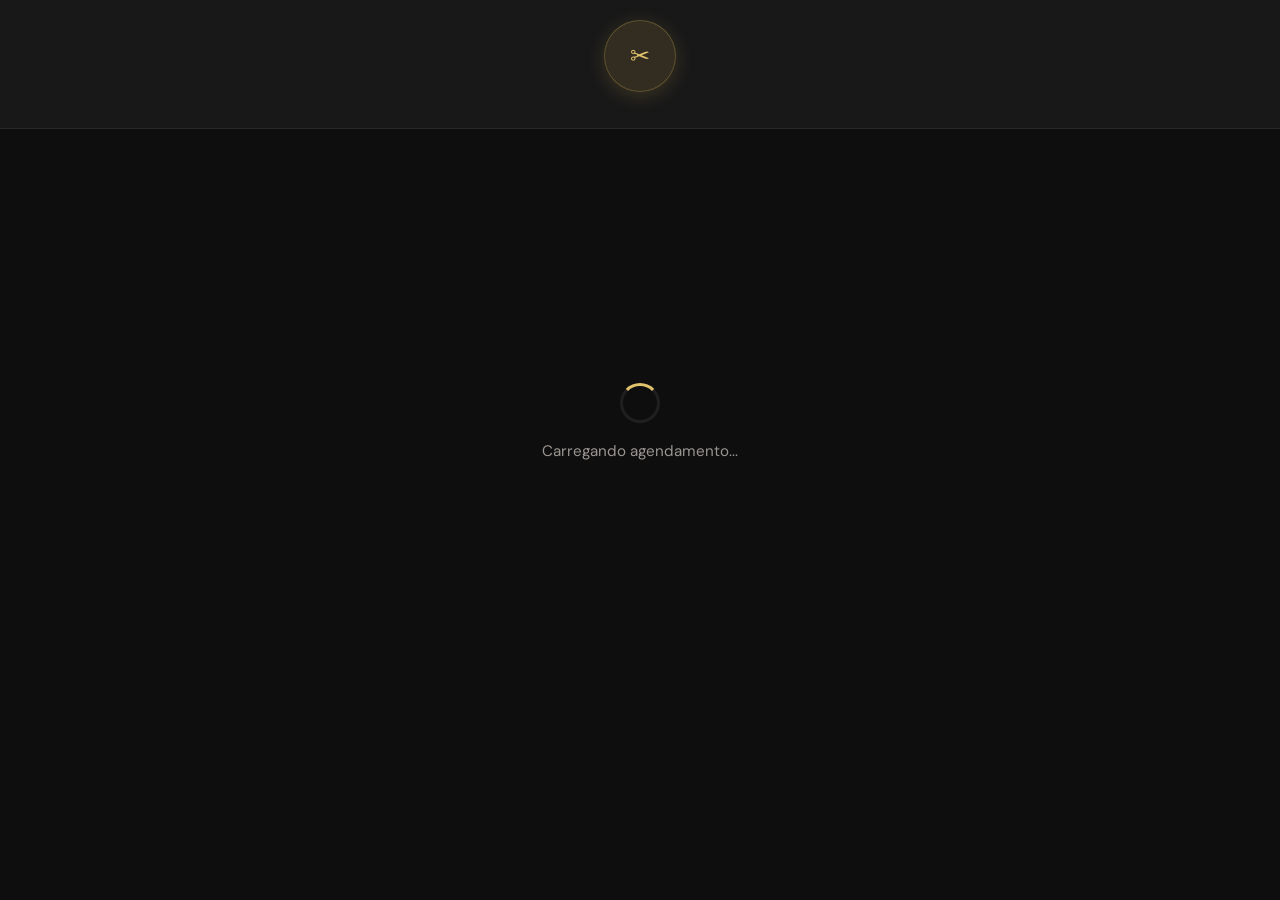
==== agendar.html @ 94e1c244 "first commit" ====
<!DOCTYPE html>
<html lang="pt-BR">
<head>
  <meta charset="UTF-8"/>
  <meta name="viewport" content="width=device-width, initial-scale=1.0"/>
  <title>Agendamento Online</title>
  <link rel="preconnect" href="https://fonts.googleapis.com"/>
  <link href="https://fonts.googleapis.com/css2?family=Playfair+Display:wght@600;700&family=DM+Sans:wght@300;400;500;600&display=swap" rel="stylesheet"/>
  <link rel="stylesheet" href="./style.css"/>
  <style>
    /* Garante que só a área do cliente apareça nesta página */
    body { background: var(--bg, #0E0E0F); }

    .agendar-page {
      min-height: 100vh;
      display: flex;
      flex-direction: column;
    }

    .agendar-header {
      display: flex;
      align-items: center;
      justify-content: center;
      padding: 1.25rem 1.5rem;
      border-bottom: 1px solid var(--border, rgba(255,255,255,0.07));
      background: var(--bg2, #181819);
      gap: .75rem;
      position: relative;
    }

    .agendar-header .logo-icon {
      font-size: 1.5rem;
      color: var(--gold, #C9A84C);
    }

    .agendar-header .logo-text {
      font-family: 'Playfair Display', serif;
      font-size: 1.4rem;
      color: var(--gold, #C9A84C);
      margin: 0;
    }

    .agendar-header .owner-badge {
      position: absolute;
      right: 1.25rem;
      font-size: .78rem;
      color: var(--text2, #9A9590);
      background: var(--bg3, #222224);
      padding: .25rem .65rem;
      border-radius: 20px;
      border: 1px solid var(--border, rgba(255,255,255,0.07));
    }

    .agendar-body {
      flex: 1;
      max-width: 560px;
      width: 100%;
      margin: 0 auto;
      padding: 1.5rem 1rem 3rem;
    }

    /* Loading state */
    .loading-screen {
      display: flex;
      flex-direction: column;
      align-items: center;
      justify-content: center;
      min-height: 60vh;
      gap: 1rem;
      color: var(--text2, #9A9590);
      font-size: .95rem;
    }

    .loading-spinner {
      width: 40px;
      height: 40px;
      border: 3px solid var(--border, rgba(255,255,255,0.07));
      border-top-color: var(--gold, #C9A84C);
      border-radius: 50%;
      animation: spin .7s linear infinite;
    }

    @keyframes spin { to { transform: rotate(360deg); } }

    /* Link inválido */
    .invalid-screen {
      display: flex;
      flex-direction: column;
      align-items: center;
      justify-content: center;
      min-height: 60vh;
      text-align: center;
      gap: 1rem;
      padding: 2rem;
    }

    .invalid-screen .icon { font-size: 3rem; }
    .invalid-screen h2 { color: var(--text, #F0EDE8); font-size: 1.3rem; margin: 0; }
    .invalid-screen p { color: var(--text2, #9A9590); font-size: .9rem; margin: 0; }
  </style>
</head>
<body>

<div class="agendar-page">

  <!-- Cabeçalho fixo -->
  <header class="agendar-header">
    <div class="logo-icon">✂</div>
   
    <span class="owner-badge" id="owner-badge" style="display:none;"></span>
  </header>

  <!-- Conteúdo principal -->
  <div class="agendar-body">

    <!-- Estado: carregando -->
    <div id="state-loading" class="loading-screen">
      <div class="loading-spinner"></div>
      <span>Carregando agendamento...</span>
    </div>

    <!-- Estado: link inválido -->
    <div id="state-invalid" class="invalid-screen" style="display:none;">
      <div class="icon">🔗</div>
      <h2>Link inválido</h2>
      <p>Este link de agendamento não é válido ou não pertence a nenhum profissional cadastrado.</p>
      <p style="margin-top:.5rem;font-size:.82rem;color:var(--text3,#5C5955);">Verifique o link com o profissional que te enviou.</p>
    </div>

    <!-- Área do cliente — mesma estrutura do index.html -->
    <div id="state-client" style="display:none;">

      <!-- Passo 1: Dados do cliente -->
      <div id="client-step-1" class="client-step active">
        <div class="step-header">
          <div class="step-num">1</div>
          <div>
            <h2>Seus Dados</h2>
            <p>Informe como podemos te chamar</p>
          </div>
        </div>
        <div class="form-group">
          <label>Seu nome completo</label>
          <input type="text" id="c-name" placeholder="Ex: João Silva"/>
        </div>
        <div class="form-group">
          <label>WhatsApp</label>
          <input type="tel" id="c-phone" placeholder="(11) 99999-9999" oninput="App.maskPhone(this)"/>
        </div>
        <button class="btn-primary full" onclick="App.clientStep2()">Próximo →</button>
      </div>

      <!-- Passo 2: Escolha do serviço -->
      <div id="client-step-2" class="client-step">
        <div class="step-header">
          <button class="btn-back-step" onclick="App.clientBack(1)">←</button>
          <div class="step-num">2</div>
          <div>
            <h2>Escolha o Serviço</h2>
            <p>Selecione o que deseja realizar</p>
          </div>
        </div>
        <div id="services-grid" class="services-grid"></div>
        <button class="btn-primary full" onclick="App.clientStep3()" id="btn-step3" disabled>Escolher Horário →</button>
      </div>

      <!-- Passo 3: Calendário + Horário -->
      <div id="client-step-3" class="client-step">
        <div class="step-header">
          <button class="btn-back-step" onclick="App.clientBack(2)">←</button>
          <div class="step-num">3</div>
          <div>
            <h2>Data e Horário</h2>
            <p>Escolha quando quer ser atendido</p>
          </div>
        </div>
        <div class="calendar-mini-wrap">
          <div class="cal-nav">
            <button onclick="App.calPrev()">‹</button>
            <span id="cal-month-label"></span>
            <button onclick="App.calNext()">›</button>
          </div>
          <div id="cal-grid" class="cal-grid"></div>
        </div>
        <div id="time-slots-wrap" class="time-slots-wrap hidden">
          <h3 id="selected-date-label">Horários disponíveis</h3>
          <div id="time-slots" class="time-slots"></div>
        </div>
        <button class="btn-primary full" onclick="App.clientConfirm()" id="btn-confirm" disabled>Confirmar Agendamento →</button>
      </div>

      <!-- Passo 4: Confirmação -->
      <div id="client-step-4" class="client-step">
        <div class="confirm-card">
          <div class="confirm-icon">✅</div>
          <h2>Agendamento Confirmado!</h2>
          <div id="confirm-details" class="confirm-details"></div>
          <div class="whatsapp-notice">
            <span>📱</span>
            <span>Você receberá uma confirmação pelo WhatsApp</span>
          </div>
          <button class="btn-primary full" onclick="App.clientNewBooking()">Fazer Novo Agendamento</button>
        </div>
      </div>

    </div><!-- /state-client -->

  </div><!-- /agendar-body -->
</div><!-- /agendar-page -->

<!-- Modal: seleção de horário -->
<div id="modal-overlay" class="hidden" style="position:fixed;top:0;left:0;width:100%;height:100%;background:rgba(0,0,0,0.5);z-index:999;" onclick="Modal.closeOnOverlay(event)"></div>

<div id="modal-time-select" class="modal hidden" style="position:fixed;top:50%;left:50%;transform:translate(-50%,-50%);z-index:1000;">
  <div class="modal-content" style="background:var(--bg2);border:1px solid var(--border);border-radius:var(--radius);max-width:500px;padding:2rem;">
    <h3 id="time-select-title" style="margin-bottom:1rem;text-align:center;">Selecione o horário</h3>
    <div id="time-slots-modal" class="time-slots" style="max-height:400px;overflow-y:auto;"></div>
    <div style="text-align:center;margin-top:1rem;">
      <button class="btn" style="color:#000;" onclick="Modal.close('modal-time-select')">Fechar</button>
    </div>
  </div>
</div>

<!-- Toast -->
<div id="toast" class="toast hidden"></div>

<script src="supabase.js"></script>
<script src="app.js></script"></script>
<script src="./admin.js"></script>

<script>
  // ── Inicialização exclusiva da página agendar.html ──
  window.addEventListener('DOMContentLoaded', () => {

    // Lê o ?adm= da URL
    const params = new URLSearchParams(window.location.search);
    const admLogin = (params.get('adm') || '').trim().toLowerCase();

    const elLoading = document.getElementById('state-loading');
    const elInvalid = document.getElementById('state-invalid');
    const elClient  = document.getElementById('state-client');
    const ownerBadge = document.getElementById('owner-badge');

    // Verifica se o login existe na lista de clientesLiberados ou é o admin
    const cfg = Store.getConfig();
    const lista = cfg.clientesLiberados || [];
    const isAdmin = admLogin === (cfg.user || '').toLowerCase();
    const clienteEncontrado = lista.find(c => c.login.toLowerCase() === admLogin);

    const ownerValido = isAdmin || (clienteEncontrado && clienteEncontrado.status === 'ativo');

    // Esconde o loading
    elLoading.style.display = 'none';

    if (!admLogin || !ownerValido) {
      // Link inválido ou usuário não encontrado/bloqueado
      elInvalid.style.display = 'flex';
      return;
    }

    // Exibe badge com nome do profissional
    const cfg2 = Store.getConfig();
    const appName = cfg2.appName || 'BarberPro';
    const empresa = isAdmin ? cfg.user : (clienteEncontrado.empresa || clienteEncontrado.login);
    ownerBadge.textContent = '✂ ' + empresa;
    ownerBadge.style.display = '';

    // Atualiza nome do app e título da aba
    const logoEl = document.getElementById('agendar-app-name');
    if (logoEl) logoEl.textContent = appName;
    document.title = `Agendar — ${empresa}`;

    // Exibe área do cliente
    elClient.style.display = 'block';

    // Garante dados default
    Store.getServices();

    // Inicializa o fluxo do cliente
    Client.init();
  });
</script>

</body>
</html>
---- style.css ----
/* ═══════════════════════════════════════════════════
   BarberPro — Folha de estilos principal
   Design: Elegante / Dark / Profissional
   ═══════════════════════════════════════════════════ */

/* ── Variáveis de tema ── */
:root {
  --gold: #e1c36e;
  --gold-light: #e8c97a;
  --gold-dim: rgba(201, 168, 76, 0.15);
  --bg: #0e0e0f;
  --bg2: #181819;
  --bg3: #222224;
  --bg4: #2a2a2d;
  --border: rgba(255, 255, 255, 0.07);
  --border-gold: rgba(201, 168, 76, 0.3);
  --text: #f7f5f1;
  --text2: #9a9590;
  --text3: #5c5955;
  --green: #3ecf8e;
  --green-bg: rgba(62, 207, 142, 0.1);
  --red: #ff5c5c;
  --red-bg: rgba(255, 92, 92, 0.1);
  --blue: #4da6ff;
  --blue-bg: rgba(77, 166, 255, 0.1);
  --radius: 12px;
  --radius-sm: 8px;
  --shadow: 0 4px 24px rgba(0, 0, 0, 0.4);
  --shadow-gold: 0 4px 20px rgba(201, 168, 76, 0.2);
  --font-display: "Playfair Display", serif;
  --font-body: "DM Sans", sans-serif;
  --sidebar-w: 230px;
  --topbar-h: 56px;
  --transition: 0.2s ease;
}

/* ── Reset & base ── */
*,
*::before,
*::after {
  box-sizing: border-box;
  margin: 0;
  padding: 0;
}
html {
  scroll-behavior: smooth;
}
body {
  background: var(--bg);
  color: var(--text);
  font-family: var(--font-body);
  font-size: 15px;
  line-height: 1.6;
  min-height: 100dvh;
  overflow-x: hidden;
}
input,
select,
textarea,
button {
  font-family: var(--font-body);
  font-size: 15px;
  color: var(--gold);
}
a {
  color: var(--gold);
  text-decoration: none;
}

/* ── Utility ── */
.hidden {
  display: none !important;
}
.screen {
  display: none;
  min-height: 100dvh;
}
.screen.active {
  display: flex;
  flex-direction: column;
}

/* ═══════════════════════════════════════════
   TELA DE ENTRADA
═══════════════════════════════════════════ */
#screen-entry {
  align-items: center;
  justify-content: center;
  position: relative;
  overflow: hidden;
}
.entry-bg {
  position: absolute;
  inset: 0;
  background:
    radial-gradient(
      ellipse at 20% 50%,
      rgba(201, 168, 76, 0.08) 0%,
      transparent 60%
    ),
    radial-gradient(
      ellipse at 80% 50%,
      rgba(201, 168, 76, 0.05) 0%,
      transparent 60%
    );
}
.entry-bg::before {
  content: "✂";
  position: absolute;
  font-size: 280px;
  color: rgba(201, 168, 76, 0.03);
  top: 50%;
  left: 50%;
  transform: translate(-50%, -50%) rotate(-15deg);
  pointer-events: none;
}
.entry-card {
  position: relative;
  z-index: 1;
  text-align: center;
  padding: 2rem;
  width: 100%;
  max-width: 460px;
  margin-bottom: 100px;
}
.logo-wrap {
  margin-bottom: 3rem;
}
.logo-icon {
  width: 72px;
  height: 72px;
  background: var(--gold-dim);
  border: 1px solid var(--border-gold);
  border-radius: 50%;
  display: flex;
  align-items: center;
  justify-content: center;
  font-size: 2rem;
  margin: 0 auto 1rem;
  box-shadow: var(--shadow-gold);
}
.logo-icon.sm {
  width: 40px;
  height: 40px;
  font-size: 1.1rem;
  margin: 0 auto;
}
.logo-text {
  font-family: var(--font-display);
  font-size: 2.4rem;
  color: var(--gold);
  letter-spacing: 0.5px;
}
.logo-sub {
  color: var(--text2);
  font-size: 0.9rem;
  margin-top: 0.25rem;
}

.entry-buttons {
  display: flex;
  flex-direction: column;
  gap: 1rem;
}
.btn-entry {
  display: flex;
  align-items: center;
  gap: 1rem;
  padding: 1.1rem 1.5rem;
  border-radius: var(--radius);
  border: 1px solid var(--border);
  background: var(--bg2);
  cursor: pointer;
  transition: all var(--transition);
  text-align: left;
  width: 100%;
}
.btn-entry:hover {
  border-color: var(--border-gold);
  background: var(--bg3);
  transform: translateY(-1px);
  box-shadow: var(--shadow-gold);
}
.btn-entry.admin:hover {
  border-color: var(--gold);
}
.btn-entry .btn-icon {
  font-size: 1.8rem;
  width: 2.5rem;
  text-align: center;
}
.btn-entry .btn-label {
  font-size: 1.05rem;
  font-weight: 600;
  display: block;
}
.btn-entry .btn-desc {
  font-size: 0.82rem;
  color: var(--text2);
  display: block;
}

/* ═══════════════════════════════════════════
   LOGIN
═══════════════════════════════════════════ */
#screen-login {
  align-items: center;
  justify-content: center;
  background: radial-gradient(
    ellipse at 50% 30%,
    rgba(201, 168, 76, 0.06) 0%,
    transparent 60%
  );
}
.login-wrap {
  width: 100%;
  max-width: 400px;
  padding: 1.5rem;
  position: relative;
}
.login-card {
  background: var(--bg2);
  border: 1px solid var(--border);
  border-radius: 16px;
  padding: 2.5rem 2rem;
  box-shadow: var(--shadow);
}
.login-header {
  text-align: center;
  margin-bottom: 2rem;
}
.login-header h2 {
  font-size: 1.5rem;
  margin: 0.75rem 0 0.25rem;
}
.login-header p {
  color: var(--text2);
  font-size: 0.9rem;
}
.login-hint {
  font-size: 0.8rem;
  color: var(--text3);
  text-align: center;
  margin: -0.5rem 0 1rem;
}
.error-msg {
  background: var(--red-bg);
  color: var(--red);
  border: 1px solid rgba(255, 92, 92, 0.3);
  border-radius: var(--radius-sm);
  padding: 0.6rem 1rem;
  text-align: center;
  margin-top: 0.75rem;
  font-size: 0.9rem;
}

/* ═══════════════════════════════════════════
   ÁREA DO CLIENTE
═══════════════════════════════════════════ */
#screen-client {
  background: var(--bg);
}
.client-header {
  display: flex;
  align-items: center;
  justify-content: space-between;
  padding: 1rem 1.5rem;
  border-bottom: 1px solid var(--border);
  background: var(--bg2);
  position: sticky;
  top: 0;
  z-index: 100;
}
.header-logo {
  font-family: var(--font-display);
  font-size: 1.2rem;
  color: var(--gold);
}
.client-body {
  max-width: 560px;
  margin: 0 auto;
  padding: 1.5rem;
  width: 100%;
}
.client-step {
  display: none;
  animation: fadeUp 0.3s ease;
}
.client-step.active {
  display: block;
}
@keyframes fadeUp {
  from {
    opacity: 0;
    transform: translateY(10px);
  }
  to {
    opacity: 1;
    transform: translateY(0);
  }
}
.step-header {
  display: flex;
  align-items: center;
  gap: 1rem;
  margin-bottom: 1.5rem;
}
.step-num {
  width: 38px;
  height: 38px;
  background: var(--gold-dim);
  border: 1px solid var(--border-gold);
  border-radius: 50%;
  display: flex;
  align-items: center;
  justify-content: center;
  font-weight: 700;
  color: var(--gold);
  flex-shrink: 0;
}
.step-header h2 {
  font-size: 1.2rem;
  font-weight: 600;
}
.step-header p {
  color: var(--text2);
  font-size: 0.85rem;
}

/* Serviços grid */
.services-grid {
  display: grid;
  grid-template-columns: 1fr 1fr;
  gap: 0.75rem;
  margin-bottom: 1.5rem;
}
.service-card {
  background: var(--bg2);
  border: 1.5px solid var(--border);
  border-radius: var(--radius);
  padding: 1rem;
  cursor: pointer;
  transition: all var(--transition);
  position: relative;
}
.service-card:hover {
  border-color: var(--border-gold);
  background: var(--bg3);
}
.service-card.selected {
  border-color: var(--gold);
  background: var(--gold-dim);
}
.service-card .svc-icon {
  font-size: 1.8rem;
  margin-bottom: 0.4rem;
}
.service-card .svc-name {
  font-weight: 600;
  font-size: 0.9rem;
}
.service-card .svc-price {
  color: var(--gold);
  font-weight: 700;
  font-size: 1rem;
}
.service-card .svc-dur {
  color: var(--text2);
  font-size: 0.78rem;
  margin-top: 0.2rem;
}
.service-card .check-badge {
  position: absolute;
  top: 8px;
  right: 8px;
  width: 20px;
  height: 20px;
  background: var(--gold);
  border-radius: 50%;
  display: none;
  align-items: center;
  justify-content: center;
  font-size: 0.65rem;
  color: var(--bg);
}
.service-card.selected .check-badge {
  display: flex;
}

/* Calendário mini */
.calendar-mini-wrap {
  background: var(--bg2);
  border: 1px solid var(--border);
  border-radius: var(--radius);
  padding: 1rem;
  margin-bottom: 1rem;
}
.cal-nav {
  display: flex;
  align-items: center;
  justify-content: space-between;
  margin-bottom: 0.75rem;
}
.cal-nav button {
  background: var(--bg3);
  border: 1px solid var(--border);
  color: var(--text);
  border-radius: var(--radius-sm);
  padding: 0.35rem 0.75rem;
  cursor: pointer;
  transition: all var(--transition);
}
.cal-nav button:hover {
  border-color: var(--gold);
  color: var(--gold);
}
.cal-nav span {
  font-weight: 600;
  font-size: 0.95rem;
  text-transform: capitalize;
}
.cal-grid {
  display: grid;
  grid-template-columns: repeat(7, 1fr);
  gap: 3px;
  text-align: center;
}
.cal-grid .cal-header {
  font-size: 0.72rem;
  color: var(--text2);
  font-weight: 600;
  padding: 0.2rem 0;
}
.cal-day {
  aspect-ratio: 1;
  display: flex;
  align-items: center;
  justify-content: center;
  border-radius: 6px;
  font-size: 0.82rem;
  cursor: pointer;
  transition: all var(--transition);
  border: 1px solid transparent;
  position: relative;
}
.cal-day:hover:not(.disabled):not(.blocked) {
  background: var(--bg4);
  border-color: var(--border-gold);
}
.cal-day.today {
  border-color: var(--gold);
  color: var(--gold);
}
.cal-day.selected {
  background: var(--gold);
  color: var(--bg);
  font-weight: 700;
  border-color: var(--gold);
}
.cal-day.disabled {
  opacity: 0.25;
  cursor: not-allowed;
}
.cal-day.blocked {
  opacity: 0.3;
  cursor: not-allowed;
}
.cal-day.has-appointments::after {
  content: "";
  position: absolute;
  bottom: 2px;
  width: 4px;
  height: 4px;
  background: var(--gold);
  border-radius: 50%;
}
.cal-day.empty {
  cursor: default;
}

/* Time slots */
.time-slots-wrap {
  margin-bottom: 1rem;
}
.time-slots-wrap h3 {
  font-size: 0.95rem;
  color: var(--text2);
  margin-bottom: 0.75rem;
}
.time-slots {
  display: grid;
  grid-template-columns: repeat(4, 1fr);
  gap: 0.5rem;
}
@media (max-width: 360px) {
  .time-slots {
    grid-template-columns: repeat(3, 1fr);
  }
}
.time-slot {
  padding: 0.55rem 0.25rem;
  background: var(--bg2);
  border: 1px solid var(--border);
  border-radius: var(--radius-sm);
  text-align: center;
  font-size: 0.82rem;
  cursor: pointer;
  transition: all var(--transition);
}
.time-slot:hover:not(.blocked) {
  border-color: var(--border-gold);
  background: var(--bg3);
}
.time-slot.selected {
  background: var(--gold);
  color: var(--bg);
  border-color: var(--gold);
  font-weight: 700;
}
.time-slot.blocked {
  opacity: 0.3;
  cursor: not-allowed;
  text-decoration: line-through;
}

/* Confirmação */
.confirm-card {
  background: var(--bg2);
  border: 1px solid var(--border);
  border-radius: 16px;
  padding: 2rem;
  text-align: center;
}
.confirm-icon {
  font-size: 3rem;
  margin-bottom: 1rem;
}
.confirm-card h2 {
  margin-bottom: 1.5rem;
  font-size: 1.4rem;
}
.confirm-details {
  background: var(--bg3);
  border-radius: var(--radius-sm);
  padding: 1rem;
  text-align: left;
  margin-bottom: 1.5rem;
}
.confirm-details .detail-row {
  display: flex;
  justify-content: space-between;
  align-items: center;
  padding: 0.4rem 0;
  border-bottom: 1px solid var(--border);
}
.confirm-details .detail-row:last-child {
  border-bottom: none;
}
.confirm-details .detail-label {
  color: var(--text2);
  font-size: 0.85rem;
}
.confirm-details .detail-value {
  font-weight: 600;
  font-size: 0.9rem;
}
.whatsapp-notice {
  background: rgba(37, 211, 102, 0.1);
  border: 1px solid rgba(37, 211, 102, 0.3);
  border-radius: var(--radius-sm);
  padding: 0.75rem 1rem;
  display: flex;
  gap: 0.5rem;
  align-items: center;
  font-size: 0.85rem;
  margin-bottom: 1.5rem;
  color: #25d366;
}

/* ═══════════════════════════════════════════
   PAINEL ADMINISTRATIVO
═══════════════════════════════════════════ */
#screen-admin {
  flex-direction: row;
  min-height: 100dvh;
}

/* Sidebar */
.sidebar {
  width: var(--sidebar-w);
  flex-shrink: 0;
  background: var(--bg2);
  border-right: 1px solid var(--border);
  display: flex;
  flex-direction: column;
  position: fixed;
  left: 0;
  top: 0;
  bottom: 0;
  z-index: 200;
  overflow-y: auto;
  transition: transform var(--transition);
}
.sidebar-logo {
  display: flex;
  align-items: center;
  gap: 0.75rem;
  padding: 1.25rem 1.25rem;
  border-bottom: 1px solid var(--border);
  font-family: var(--font-display);
  font-size: 1.1rem;
  color: var(--gold);
}
.sidebar-nav {
  flex: 1;
  padding: 0.75rem 0;
}
.nav-item {
  display: flex;
  align-items: center;
  gap: 0.75rem;
  width: 100%;
  padding: 0.7rem 1.25rem;
  background: none;
  border: none;
  color: var(--text2);
  cursor: pointer;
  transition: all var(--transition);
  border-radius: 0;
  font-size: 0.9rem;
  text-align: left;
  border-left: 2px solid transparent;
}
.nav-item:hover {
  color: var(--text);
  background: var(--bg3);
}
.nav-item.active {
  color: var(--gold);
  background: var(--gold-dim);
  border-left-color: var(--gold);
}
.nav-icon {
  font-size: 1rem;
  width: 1.2rem;
  text-align: center;
}
.sidebar-footer {
  padding: 1rem;
  border-top: 1px solid var(--border);
}
.btn-logout {
  width: 100%;
  padding: 0.6rem;
  background: none;
  border: 1px solid var(--border);
  color: var(--text2);
  border-radius: var(--radius-sm);
  cursor: pointer;
  font-size: 0.85rem;
  transition: all var(--transition);
}
.btn-logout:hover {
  border-color: var(--red);
  color: var(--red);
}
.btn-logout-sm {
  background: none;
  border: none;
  color: var(--text2);
  cursor: pointer;
  font-size: 1rem;
  padding: 0.5rem;
}

/* Mobile topbar */
.mobile-topbar {
  display: none;
  align-items: center;
  justify-content: space-between;
  padding: 0 1rem;
  height: var(--topbar-h);
  background: var(--bg2);
  border-bottom: 1px solid var(--border);
  position: fixed;
  top: 0;
  left: 0;
  right: 0;
  z-index: 300;
}
.mobile-title {
  font-family: var(--font-display);
  color: var(--gold);
  font-size: 1rem;
}
.hamburger {
  background: none;
  border: none;
  color: var(--text);
  cursor: pointer;
  font-size: 1.4rem;
  padding: 0.25rem;
}

/* Main */
.admin-main {
  margin-left: var(--sidebar-w);
  flex: 1;
  padding: 2rem;
  min-width: 0;
}
.tab-content {
  display: none;
  animation: fadeUp 0.25s ease;
}
.tab-content.active {
  display: block;
}
.page-header {
  display: flex;
  align-items: center;
  justify-content: space-between;
  margin-bottom: 1.5rem;
  flex-wrap: wrap;
  gap: 0.75rem;
}
.page-header h1 {
  font-size: 1.5rem;
  font-family: var(--font-display);
  font-weight: 600;
}
.date-label {
  color: var(--text2);
  font-size: 0.85rem;
}

/* KPI cards */
.kpi-grid {
  display: grid;
  grid-template-columns: repeat(auto-fill, minmax(180px, 1fr));
  gap: 1rem;
  margin-bottom: 1.5rem;
}
.kpi-card {
  background: var(--bg2);
  border: 1px solid var(--border);
  border-radius: var(--radius);
  padding: 1.25rem;
  transition: all var(--transition);
}
.kpi-card:hover {
  border-color: var(--border-gold);
  box-shadow: var(--shadow-gold);
}
.kpi-icon {
  font-size: 1.5rem;
  margin-bottom: 0.5rem;
}
.kpi-value {
  font-size: 1.7rem;
  font-weight: 700;
  color: var(--gold);
  line-height: 1.2;
}
.kpi-label {
  color: var(--text2);
  font-size: 0.8rem;
  margin-top: 0.2rem;
}

/* Cards */
.card {
  
  background: var(--bg2);
  border: 1px solid var(--border);
  border-radius: var(--radius);
  padding: 1.25rem;
  margin-bottom: 1.25rem;
}
.card-title {
  font-size: 0.95rem;
  font-weight: 600;
  margin-bottom: 1rem;
  color: var(--text);
  display: flex;
  align-items: center;
  gap: 0.5rem;
}

/* Dashboard grid */
.dashboard-grid {
  display: grid;
  grid-template-columns: 1fr 1fr;
  gap: 1.25rem;
}
@media (max-width: 768px) {
  .dashboard-grid {
    grid-template-columns: 1fr;
  }
}

/* Appointment card */
.appointment-card {
  background: var(--bg3);
  border: 1px solid var(--border);
  border-radius: var(--radius-sm);
  padding: 0.9rem 1rem;
  margin-bottom: 0.6rem;
  transition: all var(--transition);
}
.appointment-card:hover {
  border-color: var(--border-gold);
}
.appt-top {
  display: flex;
  align-items: center;
  justify-content: space-between;
  gap: 0.5rem;
  margin-bottom: 0.5rem;
}
.appt-name {
  font-weight: 600;
  font-size: 0.95rem;
}
.appt-time {
  color: var(--gold);
  font-weight: 700;
  font-size: 0.9rem;
  white-space: nowrap;
}
.appt-meta {
  display: flex;
  align-items: center;
  gap: 0.6rem;
  flex-wrap: wrap;
  font-size: 0.8rem;
  color: var(--text2);
  margin-bottom: 0.6rem;
}
.appt-service {
  background: var(--gold-dim);
  color: var(--gold);
  border-radius: 20px;
  padding: 0.15rem 0.55rem;
  font-size: 0.76rem;
  font-weight: 500;
}
.appt-obs {
  font-size: 0.78rem;
  color: var(--red);
  margin-bottom: 0.5rem;
  padding: 0.2rem 0.5rem;
  background: var(--red-bg);
  border-radius: 4px;
}
.appt-actions {
  display: flex;
  align-items: center;
  gap: 0.4rem;
  flex-wrap: wrap;
}
.badge-paid {
  background: var(--green-bg);
  color: var(--green);
  border: 1px solid rgba(62, 207, 142, 0.3);
  border-radius: 20px;
  padding: 0.2rem 0.65rem;
  font-size: 0.76rem;
  font-weight: 600;
}
.badge-fiado {
  background: rgba(255, 215, 0, 0.1);
  color: #ffd700;
  border: 1px solid rgba(255, 215, 0, 0.3);
  border-radius: 20px;
  padding: 0.2rem 0.65rem;
  font-size: 0.76rem;
  font-weight: 600;
}
.badge-unpaid {
  background: var(--red-bg);
  color: var(--red);
  border: 1px solid rgba(255, 92, 92, 0.3);
  border-radius: 20px;
  padding: 0.2rem 0.65rem;
  font-size: 0.76rem;
  font-weight: 600;
}
.badge-pending {
  background: rgba(255, 165, 0, 0.1);
  color: #ffa500;
  border: 1px solid rgba(255, 165, 0, 0.3);
  border-radius: 20px;
  padding: 0.2rem 0.65rem;
  font-size: 0.76rem;
  font-weight: 600;
}
.badge-cancelled {
  background: var(--red-bg);
  color: var(--red);
  border: 1px solid rgba(255, 92, 92, 0.3);
  border-radius: 20px;
  padding: 0.2rem 0.65rem;
  font-size: 0.76rem;
  font-weight: 600;
}

/* Admin calendar */
.admin-cal {
  gap: 4px;
}
.admin-cal-nav {
  margin-bottom: 1rem;
}
.cal-month-big {
  font-size: 1.1rem;
  font-weight: 700;
  text-transform: capitalize;
}
.cal-day.has-bookings {
  background: var(--gold-dim);
}

/* Top services */
.top-service-item {
  display: flex;
  align-items: center;
  gap: 0.75rem;
  padding: 0.6rem 0;
  border-bottom: 1px solid var(--border);
}
.top-service-item:last-child {
  border-bottom: none;
}
.top-svc-rank {
  width: 24px;
  height: 24px;
  background: var(--bg3);
  border-radius: 50%;
  display: flex;
  align-items: center;
  justify-content: center;
  font-size: 0.72rem;
  font-weight: 700;
  color: var(--gold);
  flex-shrink: 0;
}
.top-svc-name {
  flex: 1;
  font-size: 0.85rem;
}
.top-svc-count {
  color: var(--text2);
  font-size: 0.8rem;
}
.top-svc-bar-wrap {
  width: 80px;
  height: 4px;
  background: var(--bg4);
  border-radius: 2px;
  overflow: hidden;
}
.top-svc-bar {
  height: 100%;
  background: var(--gold);
  border-radius: 2px;
}

/* Clients table */
.clients-table {
  width: 100%;
  border-collapse: collapse;
}
.clients-table th {
  text-align: left;
  padding: 0.6rem 0.75rem;
  font-size: 0.78rem;
  color: var(--text2);
  border-bottom: 1px solid var(--border);
  font-weight: 600;
  text-transform: uppercase;
  letter-spacing: 0.5px;
}
.clients-table td {
  padding: 0.75rem;
  font-size: 0.86rem;
  border-bottom: 1px solid var(--border);
  vertical-align: middle;
}
.clients-table tr:last-child td {
  border-bottom: none;
}
.clients-table tr:hover td {
  background: var(--bg3);
}
.client-obs-text {
  font-size: 0.76rem;
  color: var(--red);
}

/* Services admin */
.services-admin-grid {
  display: grid;
  grid-template-columns: repeat(auto-fill, minmax(260px, 1fr));
  gap: 1rem;
}
.service-admin-card {
  background: var(--bg2);
  border: 1px solid var(--border);
  border-radius: var(--radius);
  padding: 1.25rem;
  transition: all var(--transition);
}
.service-admin-card:hover {
  border-color: var(--border-gold);
}
.svc-admin-top {
  display: flex;
  align-items: flex-start;
  justify-content: space-between;
  margin-bottom: 0.75rem;
}
.svc-admin-icon-name {
  display: flex;
  align-items: center;
  gap: 0.5rem;
}
.svc-admin-icon {
  font-size: 1.5rem;
}
.svc-admin-name {
  font-weight: 600;
}
.svc-inactive {
  opacity: 0.5;
}
.svc-inactive .svc-admin-name::after {
  content: " (inativo)";
  font-size: 0.75rem;
  color: var(--text3);
  font-weight: 400;
}
.svc-paused-badge {
  font-size: 0.72rem;
  background: rgba(255, 165, 0, 0.1);
  color: #ffa500;
  border-radius: 4px;
  padding: 0.15rem 0.4rem;
}

/* Stock list */
.stock-item {
  display: flex;
  align-items: center;
  gap: 0.75rem;
  padding: 0.75rem 0;
  border-bottom: 1px solid var(--border);
}
.stock-item:last-child {
  border-bottom: none;
}
.stock-name {
  flex: 1;
  font-size: 0.9rem;
}
.stock-qty {
  font-weight: 700;
  font-size: 1rem;
}
.stock-qty.low {
  color: var(--red);
}
.stock-qty.ok {
  color: var(--green);
}
.stock-alert {
  font-size: 0.75rem;
  color: var(--red);
}

/* Blocks list */
.block-item {
  display: flex;
  align-items: center;
  gap: 0.75rem;
  padding: 0.7rem 0;
  border-bottom: 1px solid var(--border);
}
.block-item:last-child {
  border-bottom: none;
}
.block-date {
  font-weight: 600;
  font-size: 0.9rem;
}
.block-time {
  color: var(--text2);
  font-size: 0.85rem;
}
.block-reason {
  flex: 1;
  color: var(--text2);
  font-size: 0.82rem;
}

/* Financeiro */
.fin-row {
  display: flex;
  align-items: center;
  gap: 0.75rem;
  padding: 0.65rem 0;
  border-bottom: 1px solid var(--border);
  font-size: 0.86rem;
}
.fin-row:last-child {
  border-bottom: none;
}
.fin-date {
  color: var(--text2);
  font-size: 0.8rem;
  width: 95px;
  flex-shrink: 0;
}
.fin-name {
  flex: 1;
}
.fin-service {
  font-size: 0.78rem;
  color: var(--text2);
}
.fin-amount {
  font-weight: 700;
  color: var(--green);
}

/* Config */
.config-grid {
  display: grid;
  grid-template-columns: repeat(auto-fill, minmax(320px, 1fr));
  gap: 1.25rem;
}
.days-check {
  display: flex;
  flex-wrap: wrap;
  gap: 0.5rem;
  margin-top: 0.5rem;
}
.day-btn {
  padding: 0.35rem 0.7rem;
  background: var(--bg3);
  border: 1px solid var(--border);
  border-radius: 20px;
  cursor: pointer;
  font-size: 0.82rem;
  color: var(--text2);
  transition: all var(--transition);
}
.day-btn.active {
  background: var(--gold-dim);
  border-color: var(--gold);
  color: var(--gold);
}
.help-note {
  margin-top: 0.75rem;
  font-size: 0.8rem;
  color: var(--text2);
  background: var(--bg3);
  border-radius: var(--radius-sm);
  padding: 0.6rem 0.75rem;
}
.cfg-textarea {
  width: 100%;
  background: var(--bg3);
  border: 1px solid var(--border);
  border-radius: var(--radius-sm);
  padding: 0.65rem 0.85rem;
  color: var(--text);
  resize: vertical;
  font-size: 0.86rem;
  transition: all var(--transition);
}
.cfg-textarea:focus {
  outline: none;
  border-color: var(--gold);
}

/* ═══════════════════════════════════════════
   FORMS & BUTTONS
═══════════════════════════════════════════ */
.form-group {
  margin-bottom: 1rem;
}
.form-group label {
  display: block;
  font-size: 0.82rem;
  color: var(--text2);
  margin-bottom: 0.35rem;
  font-weight: 500;
}
.form-group input,
.form-group select,
.cfg-input {
  width: 100%;
  background: var(--bg3);
  border: 1px solid var(--border);
  border-radius: var(--radius-sm);
  padding: 0.65rem 0.85rem;
  color: var(--text);
  transition: all var(--transition);
  appearance: none;
  -webkit-appearance: none;
  
}
.form-group input::placeholder,
.form-group input::-webkit-input-placeholder,
.form-group input::-moz-placeholder,
.form-group input:-ms-input-placeholder {
  color: #cccccc;
}
.form-group input:focus,
.form-group select:focus,
.cfg-input:focus {
  outline: none;
  border-color: var(--gold);
  box-shadow: 0 0 0 2px rgba(201, 168, 76, 0.1);
}
.form-group select {
  background-image: url("data:image/svg+xml,%3Csvg xmlns='http://www.w3.org/2000/svg' width='12' height='8'%3E%3Cpath d='M1 1l5 5 5-5' fill='none' stroke='%239A9590' stroke-width='1.5' stroke-linecap='round'/%3E%3C/svg%3E");
  background-repeat: no-repeat;
  background-position: right 12px center;
  padding-right: 2rem;
}
.form-row {
  display: grid;
  grid-template-columns: 1fr 1fr;
  gap: 0.75rem;
}
.toggle-group {
  display: flex;
  align-items: center;
  justify-content: space-between;
}
.toggle-switch {
  position: relative;
  display: inline-block;
  width: 44px;
  height: 24px;
  cursor: pointer;
}
.toggle-switch input {
  opacity: 0;
  width: 0;
  height: 0;
}
.toggle-knob {
  position: absolute;
  inset: 0;
  background: var(--bg4);
  border-radius: 12px;
  transition: all var(--transition);
}
.toggle-knob::before {
  content: "";
  position: absolute;
  width: 18px;
  height: 18px;
  background: var(--text2);
  border-radius: 50%;
  top: 3px;
  left: 3px;
  transition: all var(--transition);
}
.toggle-switch input:checked + .toggle-knob {
  background: var(--gold-dim);
}
.toggle-switch input:checked + .toggle-knob::before {
  background: var(--gold);
  transform: translateX(20px);
}

.btn-primary {
  background: var(--gold);
  color: var(--bg);
  border: none;
  border-radius: var(--radius-sm);
  padding: 0.7rem 1.5rem;
  font-weight: 600;
  cursor: pointer;
  transition: all var(--transition);
  font-size: 0.9rem;
  white-space: nowrap;
}
.btn-primary:hover {
  background: var(--gold-light);
  transform: translateY(-1px);
  box-shadow: var(--shadow-gold);
}
.btn-primary:active {
  transform: translateY(0);
}
.btn-primary.full {
  width: 100%;
  margin-bottom: 0.5rem;
  padding: 0.85rem;
  font-size: 1rem;
}
.btn-primary:disabled {
  opacity: 0.45;
  cursor: not-allowed;
  transform: none;
}

.btn-secondary {
  background: transparent;
  color: var(--text2);
  border: 1px solid var(--border);
  border-radius: var(--radius-sm);
  padding: 0.7rem 1.5rem;
  font-weight: 500;
  cursor: pointer;
  transition: all var(--transition);
  font-size: 0.9rem;
}
.btn-secondary:hover {
  border-color: var(--text2);
  color: var(--text);
}
.btn-secondary.full {
  width: 100%;
  margin-bottom: 0.5rem;
  padding: 0.85rem;
  font-size: 1rem;
}

.btn-danger {
  background: var(--red);
  border: 1px solid var(--red);
  color: #fff;
  padding: 0.6rem 1.2rem;
  border-radius: var(--radius);
  cursor: pointer;
  font-size: 0.9rem;
  font-weight: 500;
  transition: all var(--transition);
  display: inline-block;
  text-align: center;
}
.btn-danger:hover {
  background: var(--red-bg);
  border-color: var(--red);
  transform: translateY(-1px);
  box-shadow: 0 4px 12px rgba(255, 92, 92, 0.3);
}
.btn-danger:active {
  transform: translateY(0);
}

.btn-back {
  background: none;
  border: none;
  color: var(--text2);
  cursor: pointer;
  font-size: 0.9rem;
  padding: 0.5rem 0;
  display: inline-flex;
  align-items: center;
  gap: 0.4rem;
  margin-bottom: 1.5rem;
  transition: color var(--transition);
}
.btn-back:hover,
.btn-back-sm:hover {
  color: var(--gold);
}
.btn-back-sm {
  background: none;
  border: none;
  color: var(--text2);
  cursor: pointer;
  font-size: 0.85rem;
  padding: 0.35rem 0.75rem;
  border: 1px solid var(--border);
  border-radius: var(--radius-sm);
  transition: all var(--transition);
}
.btn-back-step {
  background: none;
  border: none;
  color: var(--text2);
  cursor: pointer;
  font-size: 1.1rem;
  padding: 0.3rem 0.6rem;
  border: 1px solid var(--border);
  border-radius: var(--radius-sm);
  transition: all var(--transition);
  flex-shrink: 0;
}
.btn-back-step:hover {
  border-color: var(--gold);
  color: var(--gold);
}

/* Action buttons */
.btn-sm {
  padding: 0.3rem 0.65rem;
  font-size: 0.76rem;
  border-radius: 6px;
  border: 1px solid var(--border);
  background: none;
  color: var(--text2);
  cursor: pointer;
  transition: all var(--transition);
  white-space: nowrap;
}
.btn-sm:hover {
  background: var(--bg4);
}
.btn-sm.pay {
  border-color: rgba(62, 207, 142, 0.4);
  color: var(--green);
}
.btn-sm.pay:hover {
  background: var(--green-bg);
}
.btn-sm.edit {
  border-color: rgba(77, 166, 255, 0.4);
  color: var(--blue);
}
.btn-sm.edit:hover {
  background: var(--blue-bg);
}
.btn-sm.delete {
  border-color: rgba(255, 92, 92, 0.4);
  color: var(--red);
}
.btn-sm.delete:hover {
  background: var(--red-bg);
}
.btn-sm.whatsapp {
  border-color: rgba(37, 211, 102, 0.4);
  color: #25d366;
}
.btn-sm.whatsapp:hover {
  background: rgba(37, 211, 102, 0.08);
}

/* Filter bar */
.filter-bar select {
  background: var(--bg2);
  border: 1px solid var(--border);
  color: var(--text);
  border-radius: var(--radius-sm);
  padding: 0.5rem 2rem 0.5rem 0.75rem;
  cursor: pointer;
  font-size: 0.85rem;
  background-image: url("data:image/svg+xml,%3Csvg xmlns='http://www.w3.org/2000/svg' width='12' height='8'%3E%3Cpath d='M1 1l5 5 5-5' fill='none' stroke='%239A9590' stroke-width='1.5' stroke-linecap='round'/%3E%3C/svg%3E");
  background-repeat: no-repeat;
  background-position: right 8px center;
  appearance: none;
  -webkit-appearance: none;
}
.search-input {
  background: var(--bg2);
  border: 1px solid var(--border);
  border-radius: var(--radius-sm);
  padding: 0.5rem 0.85rem;
  color: var(--text);
  font-size: 0.9rem;
  width: 220px;
  transition: all var(--transition);
}
.search-input:focus {
  outline: none;
  border-color: var(--gold);
  width: 280px;
}

/* ═══════════════════════════════════════════
   MODAIS
═══════════════════════════════════════════ */
.modal-overlay {
  position: fixed;
  inset: 0;
  background: rgba(0, 0, 0, 0.7);
  backdrop-filter: blur(4px);
  z-index: 1000;
  display: flex;
  align-items: center;
  justify-content: center;
  padding: 1rem;
}
.modal-overlay.hidden {
  display: none !important;
}
.modal {
  background: var(--bg2);
  border: 1px solid var(--border);
  border-radius: 16px;
  width: 100%;
  max-width: 480px;
  max-height: 90dvh;
  overflow-y: auto;
  animation: modalIn 0.25s ease;
  box-shadow: 0 20px 60px rgba(0, 0, 0, 0.6);
}
@keyframes modalIn {
  from {
    opacity: 0;
    transform: scale(0.95) translateY(8px);
  }
  to {
    opacity: 1;
    transform: scale(1) translateY(0);
  }
}
.modal-header {
  display: flex;
  align-items: center;
  justify-content: space-between;
  padding: 1.25rem 1.5rem;
  border-bottom: 1px solid var(--border);
  position: sticky;
  top: 0;
  background: var(--bg2);
  z-index: 1;
}
.modal-header h3 {
  font-size: 1rem;
  font-weight: 600;
}
.modal-close {
  background: none;
  border: none;
  color: var(--text2);
  cursor: pointer;
  font-size: 1.1rem;
  padding: 0.25rem 0.5rem;
  border-radius: 4px;
  transition: all var(--transition);
}
.modal-close:hover {
  background: var(--bg3);
  color: var(--text);
}
.modal-body {
  padding: 1.5rem;
}
.modal-footer {
  padding: 1rem 1.5rem;
  border-top: 1px solid var(--border);
  display: flex;
  gap: 0.75rem;
  justify-content: flex-end;
}

/* ═══════════════════════════════════════════
   TOAST
═══════════════════════════════════════════ */
.toast {
  position: fixed;
  bottom: 1.5rem;
  left: 50%;
  transform: translateX(-50%);
  background: var(--bg3);
  border: 1px solid var(--border-gold);
  color: var(--text);
  padding: 0.75rem 1.5rem;
  border-radius: 30px;
  font-size: 0.9rem;
  z-index: 2000;
  box-shadow: var(--shadow);
  animation: toastIn 0.3s ease;
  white-space: nowrap;
  max-width: 90vw;
  text-align: center;
}
@keyframes toastIn {
  from {
    opacity: 0;
    transform: translateX(-50%) translateY(12px);
  }
  to {
    opacity: 1;
    transform: translateX(-50%) translateY(0);
  }
}

/* Empty state */
.empty-state {
  text-align: center;
  padding: 2rem;
  color: var(--text3);
  font-size: 0.9rem;
}
.empty-state .empty-icon {
  font-size: 2.5rem;
  margin-bottom: 0.75rem;
  opacity: 0.4;
}

/* ═══════════════════════════════════════════
   RESPONSIVE
═══════════════════════════════════════════ */
@media (max-width: 900px) {
  .sidebar {
    transform: translateX(-100%);
  }
  .sidebar.open {
    transform: translateX(0);
    box-shadow: 4px 0 24px rgba(0, 0, 0, 0.5);
  }
  .mobile-topbar {
    display: flex;
  }
  .admin-main {
    margin-left: 0;
    padding: 1rem;
    margin-top: var(--topbar-h);
  }
  .services-grid {
    grid-template-columns: 1fr 1fr;
  }
  .kpi-grid {
    grid-template-columns: 1fr 1fr;
  }
  .config-grid {
    grid-template-columns: 1fr;
  }
  .clients-table {
    font-size: 0.8rem;
  }
  .clients-table th:nth-child(4),
  .clients-table td:nth-child(4) {
    display: none;
  }
}
@media (max-width: 480px) {
  .form-row {
    grid-template-columns: 1fr;
  }
  .kpi-grid {
    grid-template-columns: 1fr 1fr;
  }
  .services-grid {
    grid-template-columns: 1fr 1fr;
  }
  .page-header {
    flex-direction: column;
    align-items: flex-start;
  }
  .search-input {
    width: 100%;
  }
  .search-input:focus {
    width: 100%;
  }
  .appt-actions {
    gap: 0.3rem;
  }
  .btn-sm {
    font-size: 0.72rem;
    padding: 0.25rem 0.5rem;
  }
  .services-admin-grid {
    grid-template-columns: 1fr;
  }
  .modal {
    border-radius: 12px 12px 0 0;
    max-width: 100%;
    position: fixed;
    bottom: 0;
    left: 0;
    right: 0;
    top: auto;
    margin: 0;
    max-height: 90dvh;
  }
  .modal-overlay {
    align-items: flex-end;
    padding: 0;
  }
}

/* Scrollbar */
::-webkit-scrollbar {
  width: 5px;
  height: 5px;
}
::-webkit-scrollbar-track {
  background: var(--bg);
}
::-webkit-scrollbar-thumb {
  background: var(--bg4);
  border-radius: 3px;
}
::-webkit-scrollbar-thumb:hover {
  background: var(--text3);
}

/* Overlay sidebar close area */
.sidebar-overlay {
  display: none;
  position: fixed;
  inset: 0;
  z-index: 150;
  background: transparent;
}
.sidebar-overlay.show {
  display: block;
}
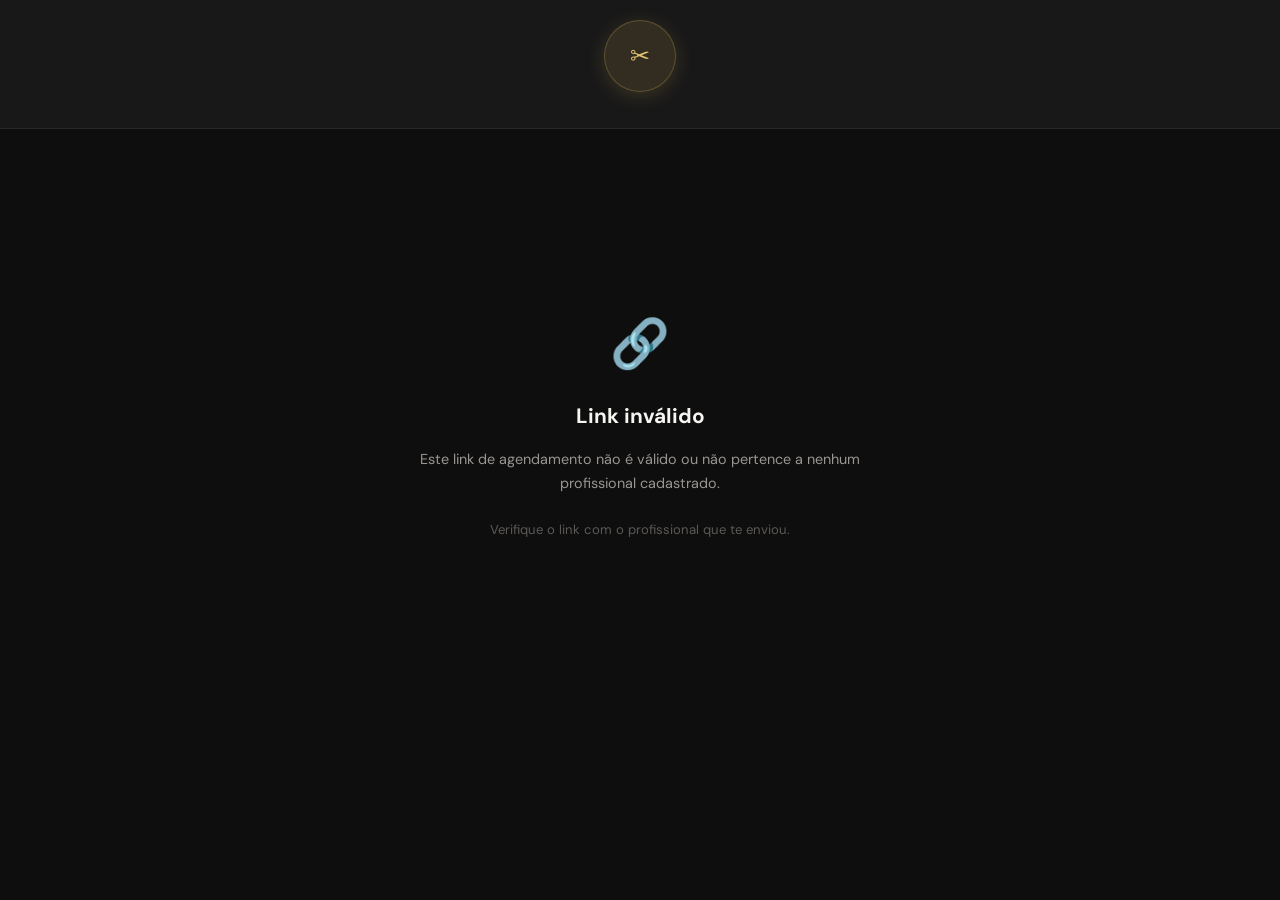
==== commit e9315f56: "verificando o agendar" ====
--- a/agendar.html
+++ b/agendar.html
@@ -224,9 +224,7 @@
 <!-- Toast -->
 <div id="toast" class="toast hidden"></div>
 
-<script src="supabase.js"></script>
-<script src="app.js></script"></script>
-<script src="./admin.js"></script>
+<script src="./app.js?v=1000"></script>
 
 <script>
   // ── Inicialização exclusiva da página agendar.html ──
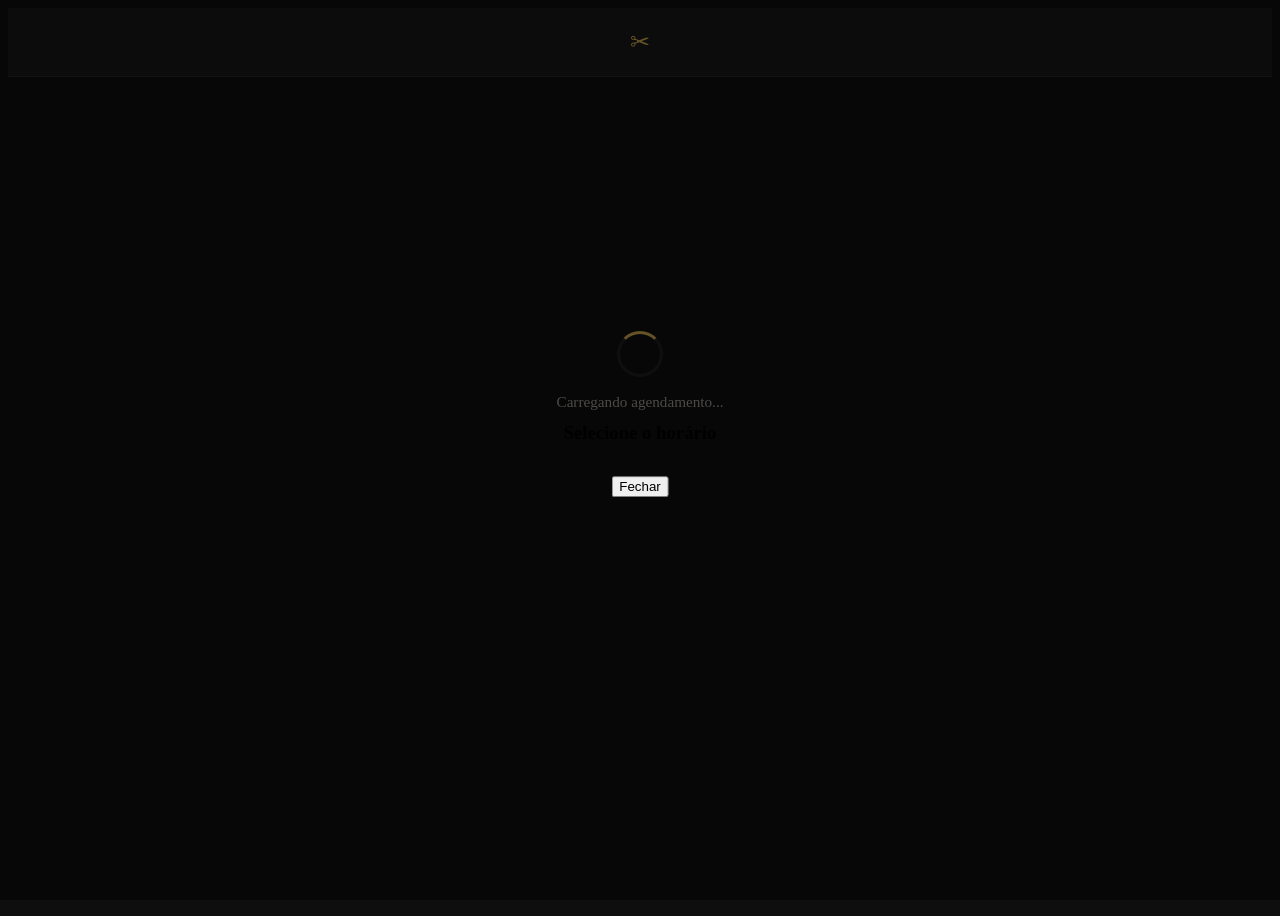
==== commit 07a8e2e7: "remoção do agendar.html e a remoção de link no adm" ====
--- a/agendar.html
+++ b/agendar.html
@@ -6,7 +6,7 @@
   <title>Agendamento Online</title>
   <link rel="preconnect" href="https://fonts.googleapis.com"/>
   <link href="https://fonts.googleapis.com/css2?family=Playfair+Display:wght@600;700&family=DM+Sans:wght@300;400;500;600&display=swap" rel="stylesheet"/>
-  <link rel="stylesheet" href="./style.css"/>
+  <!-- <link rel="stylesheet" href="./style.css"/> -->
   <style>
     /* Garante que só a área do cliente apareça nesta página */
     body { background: var(--bg, #0E0E0F); }
@@ -224,7 +224,7 @@
 <!-- Toast -->
 <div id="toast" class="toast hidden"></div>
 
-<script src="./app.js?v=1000"></script>
+<!-- <script src="./app.js?v=1000"></script> -->
 
 <script>
   // ── Inicialização exclusiva da página agendar.html ──
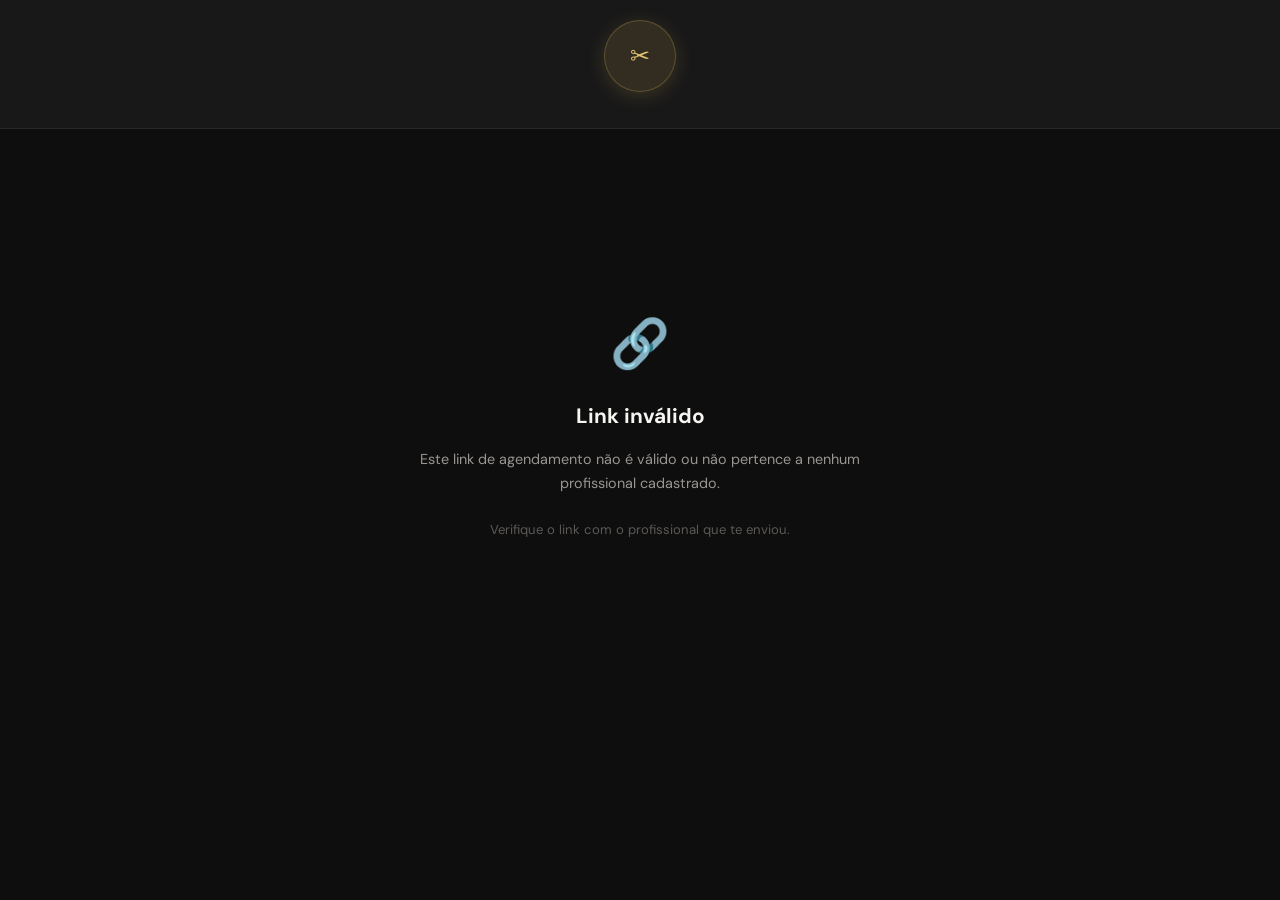
==== commit 41f00728: "kleer" ====
--- a/agendar.html
+++ b/agendar.html
@@ -6,7 +6,7 @@
   <title>Agendamento Online</title>
   <link rel="preconnect" href="https://fonts.googleapis.com"/>
   <link href="https://fonts.googleapis.com/css2?family=Playfair+Display:wght@600;700&family=DM+Sans:wght@300;400;500;600&display=swap" rel="stylesheet"/>
-  <!-- <link rel="stylesheet" href="./style.css"/> -->
+  <link rel="stylesheet" href="./style.css"/> 
   <style>
     /* Garante que só a área do cliente apareça nesta página */
     body { background: var(--bg, #0E0E0F); }
@@ -224,7 +224,7 @@
 <!-- Toast -->
 <div id="toast" class="toast hidden"></div>
 
-<!-- <script src="./app.js?v=1000"></script> -->
+<script src="./app.js?v=1000"></script>
 
 <script>
   // ── Inicialização exclusiva da página agendar.html ──
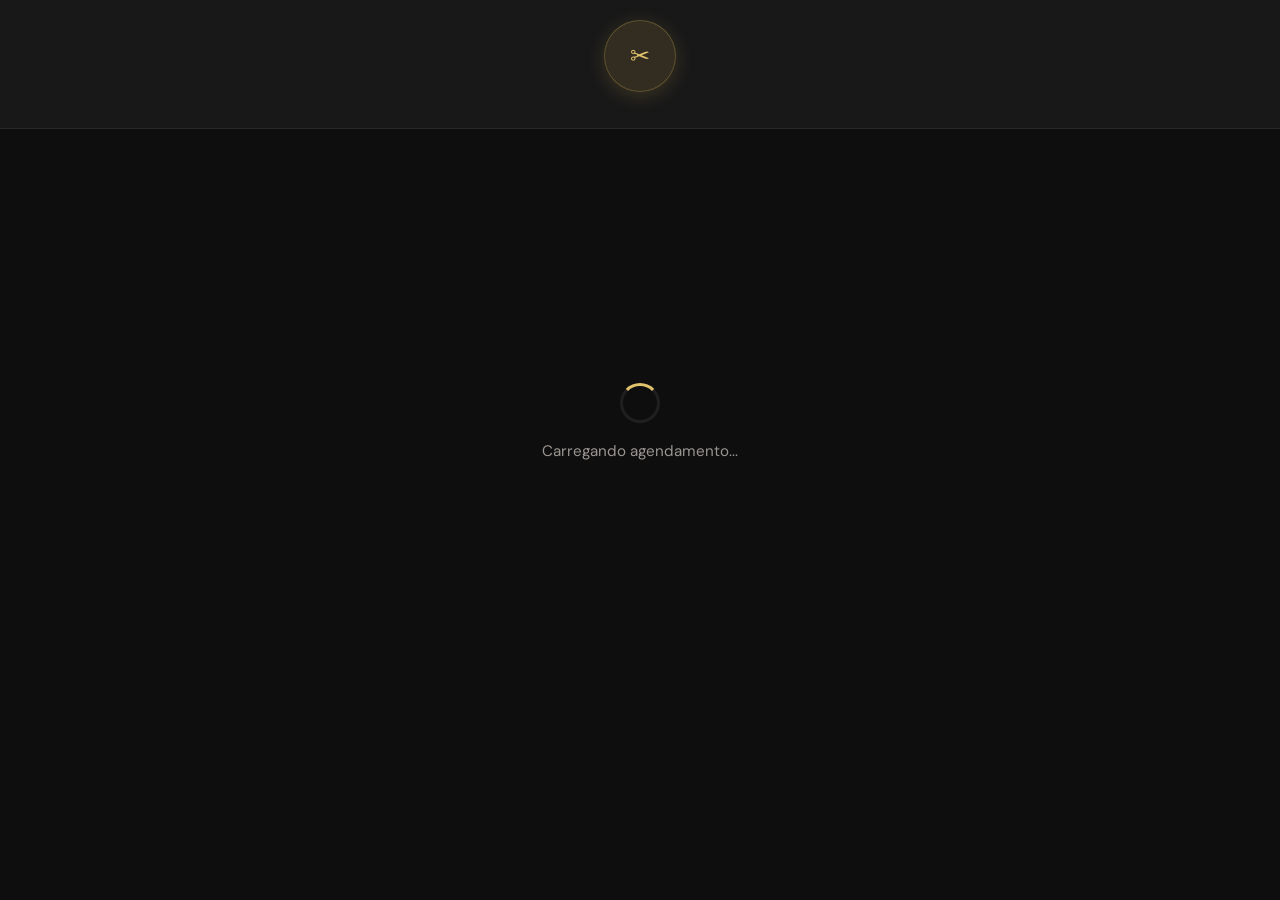
==== commit 6458e7ea: "comentei o agendamento e o link esclusivo" ====
--- a/agendar.html
+++ b/agendar.html
@@ -224,7 +224,7 @@
 <!-- Toast -->
 <div id="toast" class="toast hidden"></div>
 
-<script src="./app.js?v=1000"></script>
+<!-- <script src="./app.js?v=1000"></script> -->
 
 <script>
   // ── Inicialização exclusiva da página agendar.html ──
